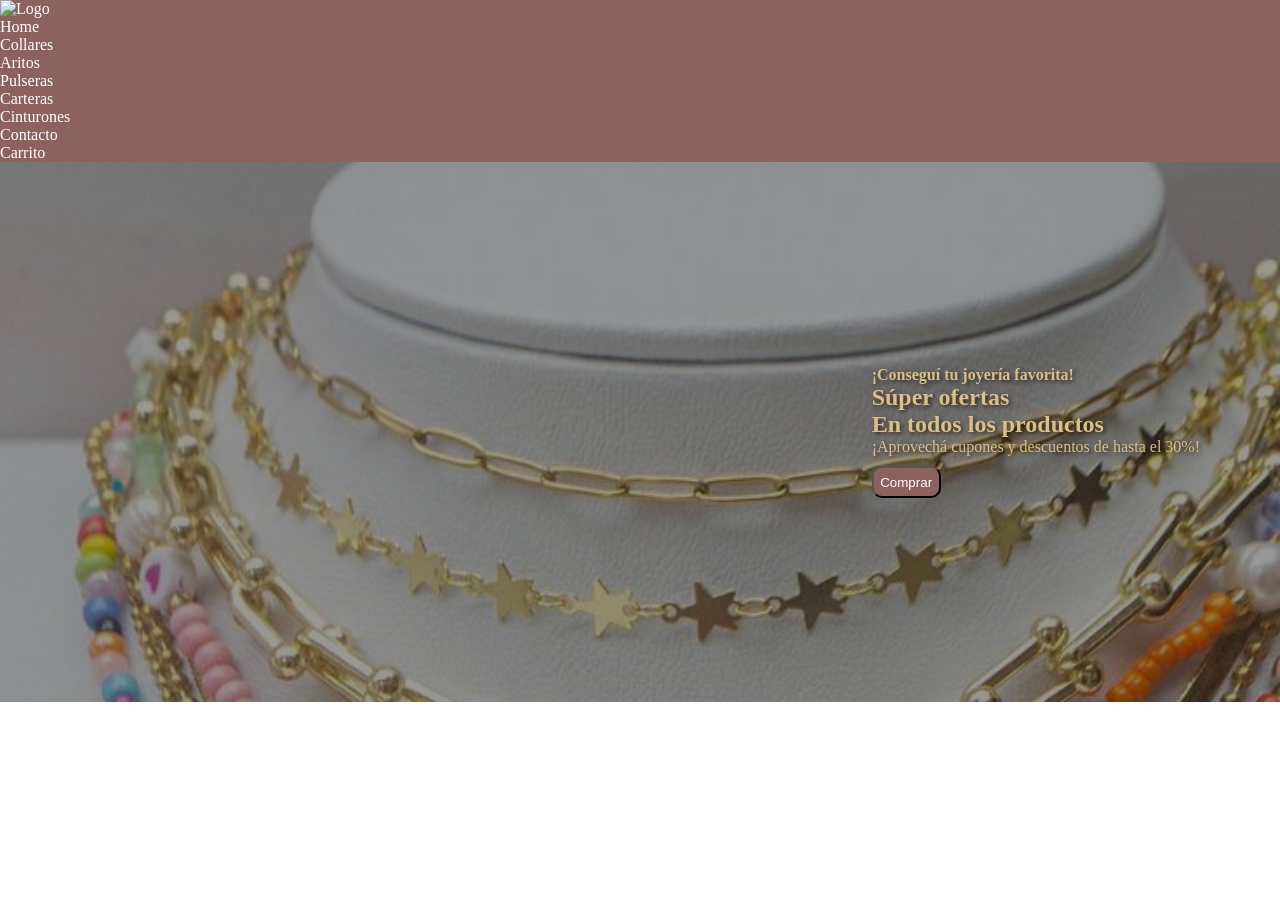
==== index.html @ f1d12759 "primer commit del curso" ====
<!DOCTYPE html>
<html lang="en">
<head>
    <meta charset="UTF-8">
    <meta name="viewport" content="width=device-width, initial-scale=1.0">
    <title>Home</title>
    <link rel="stylesheet" href="styles.css">

</head>
<body>
    <header>
        <nav>
            <a href="index.html">
                <img src="img/logo.png" alt="Logo" width="50">
            </a>
            <!-- Comportamiento de bloque -->
            <ul>
                <li>
                    <a href="index.html">Home</a>
                </li>
                <li>
                    <!-- carpeta/ para acceder a carpetas -->
                    <a href="pages/collares.html">Collares</a>
                </li>
                <li>
                    <a href="pages/aritos.html">Aritos</a>
                </li>
                <li>
                    <a href="pages/pulseras.html">Pulseras</a>
                </li>
                <li>
                    <a href="pages/pulseras.html">Carteras</a>
                </li>
                <li>
                    <a href="pages/cinturones.html">Cinturones</a>
                </li>
                <li>
                    <a href="pages/contacto.html">Contacto</a>
                </li>
                
                <li>
                    <a href="pages/carrito.html">Carrito</a>
                </li>
            </ul>
        </nav>
    </header>
    <section class="hero">
            <div class="hero-content">
                <h4>¡Conseguí tu joyería favorita!</h4>
                <h2>Súper ofertas</h2>
                <h1>En todos los productos</h1>
                <p>¡Aprovechá cupones y descuentos de hasta el 30%!</p>
                <button class="hero-b">Comprar</button>
            </div>
        </section>
</body>
</html>
---- styles.css ----
* {
    margin: 0;
    padding: 0;
    box-sizing: border-box;
}

nav {
    background-color: #8B635C;
}

ul {
     list-style: none;
}

a {
    text-decoration: none;
    color: white;
}

.hero {
    background-image: linear-gradient(rgba(0, 0, 0, 0.4), rgba(0, 0, 0, 0.4)), url("imagenes/hero.jpg");
    display: flex;
    align-items: center;
    justify-content: flex-end;
    height: 60vh;
    width: 100%;
    background-size: cover;
    background-position: top 5% center;
    padding: 0 80px;
    margin-bottom: 40px;
}

.hero-content {
    color: #DCBF85;
    text-shadow: 2px 2px 4px rgba(0, 0, 0, 0.6);
}

.hero-b {
    margin-top: 10px;
    background-color: #8B635C;
    color: white;
    padding: 2%;
    border-radius: 10px;
}

.productos {
    display: flex;
    justify-content: center;
    flex-direction: row;
    flex-wrap: wrap;
    align-items: center;
    text-align: center;

}

.producto {
    flex: 0 1 300px;
    width: 300px;
    height: auto;
    padding: 10px;
    border: 2px solid #DCBF85;
    border-radius: 30px;
    margin: 20px;
    overflow: hidden; /* Evita cualquier desbordamiento visual */
}

.imgpro {
    width: 100%;
    object-fit: contain;
}

button {
    background-color: #8B635C;
    color: white;
    padding: 2%;
    border-radius: 10px;
}

.compra-contenedor {
    display: flex;
    align-items: center;
    justify-content: center;
    gap: 10px;
    margin-top: 15px;
}
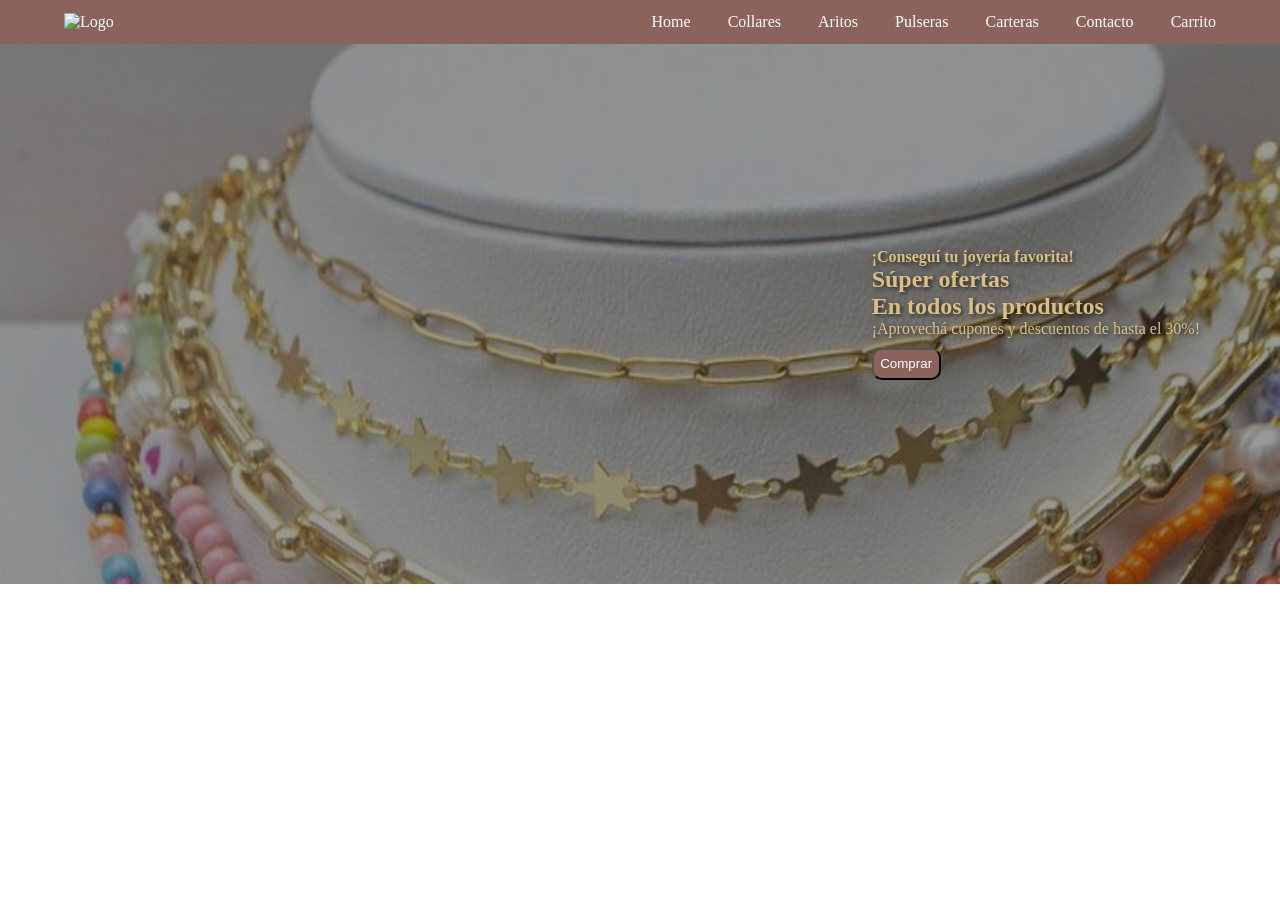
==== commit 6fff2506: "cambios clase 8" ====
--- a/index.html
+++ b/index.html
@@ -5,6 +5,7 @@
     <meta name="viewport" content="width=device-width, initial-scale=1.0">
     <title>Home</title>
     <link rel="stylesheet" href="styles.css">
+    <!-- <link href="https://cdn.jsdelivr.net/npm/bootstrap@5.3.8/dist/css/bootstrap.min.css" rel="stylesheet" integrity="sha384-sRIl4kxILFvY47J16cr9ZwB07vP4J8+LH7qKQnuqkuIAvNWLzeN8tE5YBujZqJLB" crossorigin="anonymous"> -->
 
 </head>
 <body>
@@ -32,9 +33,6 @@
                     <a href="pages/pulseras.html">Carteras</a>
                 </li>
                 <li>
-                    <a href="pages/cinturones.html">Cinturones</a>
-                </li>
-                <li>
                     <a href="pages/contacto.html">Contacto</a>
                 </li>
                 
@@ -53,5 +51,6 @@
                 <button class="hero-b">Comprar</button>
             </div>
         </section>
+   <!-- <script src="https://cdn.jsdelivr.net/npm/bootstrap@5.3.8/dist/js/bootstrap.bundle.min.js" integrity="sha384-FKyoEForCGlyvwx9Hj09JcYn3nv7wiPVlz7YYwJrWVcXK/BmnVDxM+D2scQbITxI" crossorigin="anonymous"></script> -->
 </body>
 </html>
--- a/styles.css
+++ b/styles.css
@@ -6,10 +6,28 @@
 
 nav {
     background-color: #8B635C;
+    display: flex;
+    justify-content: space-between;
+    flex-wrap: wrap;
+    align-items: center;
+    text-align: center;
+    padding: 1%;
+    padding-left: 5%;
+    padding-right: 5%;
 }
 
 ul {
-     list-style: none;
+    list-style: none;
+    display: flex;
+    justify-content: space-between;
+    flex-wrap: wrap;
+    align-items: end;
+    text-align: right;
+    width: 50%;
+}
+
+li {
+    padding-left: 2%;
 }
 
 a {
@@ -84,4 +102,37 @@
     margin-top: 15px;
 }
 
+@media (max-width: 900px) {
+    ul {
+        width: 60%;
+    }
+}
 
+@media (max-width: 750px) {
+    ul {
+        width: 70%;
+    }
+}
+
+@media (max-width: 640px) {
+    ul {
+        width: 80%;
+    }
+}
+
+@media (max-width: 600px) {
+    ul {
+    list-style: none;
+    display: flex;
+    flex-direction: column;
+    justify-content: space-between;
+    flex-wrap: wrap;
+    align-items: end;
+    text-align: right;
+    width: 50%;
+}
+li {
+    padding-top: 5%;
+}
+}
+
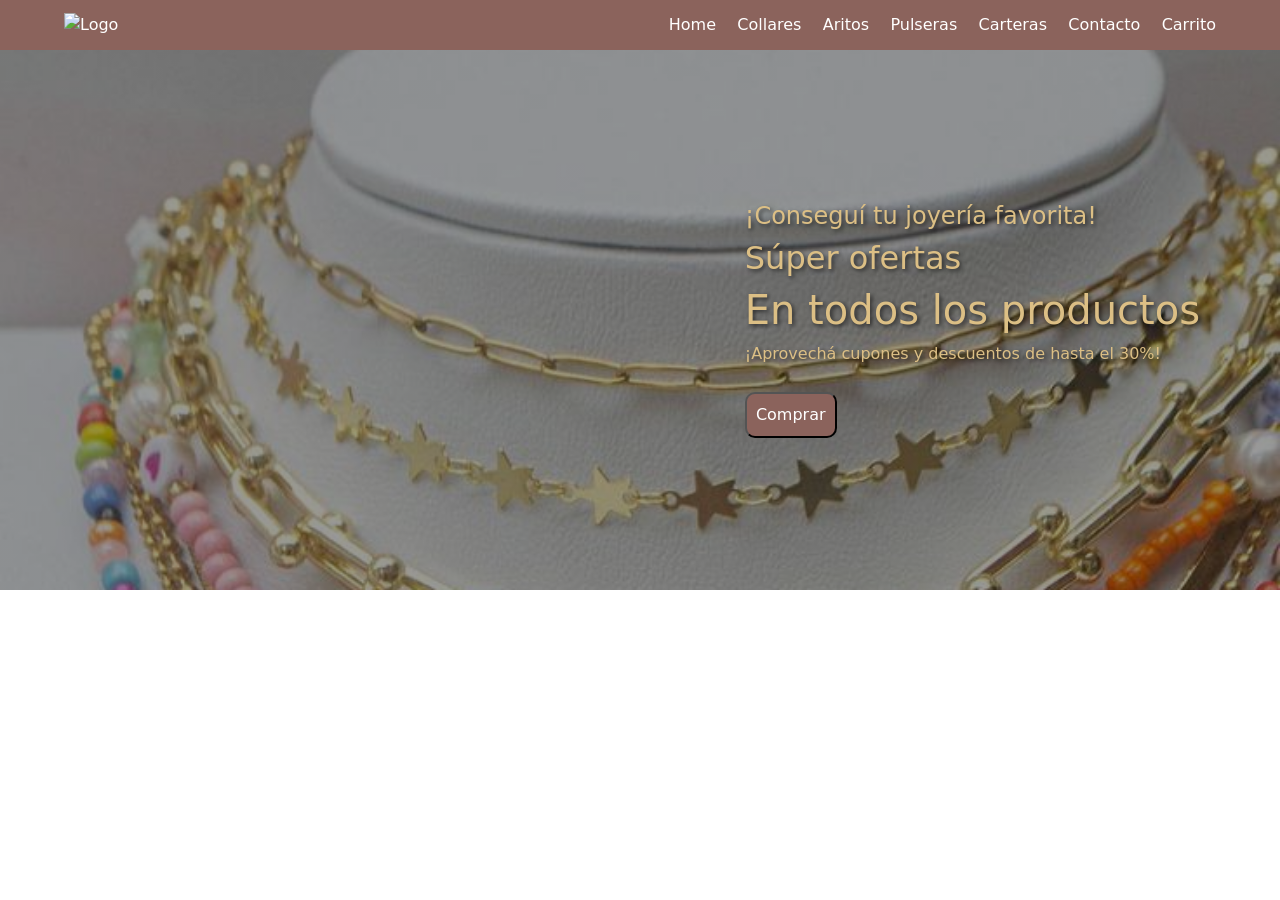
==== commit d839ff29: "cambios en header y agregue contacto" ====
--- a/index.html
+++ b/index.html
@@ -4,9 +4,8 @@
     <meta charset="UTF-8">
     <meta name="viewport" content="width=device-width, initial-scale=1.0">
     <title>Home</title>
+    <link href="https://cdn.jsdelivr.net/npm/bootstrap@5.3.8/dist/css/bootstrap.min.css" rel="stylesheet" integrity="sha384-sRIl4kxILFvY47J16cr9ZwB07vP4J8+LH7qKQnuqkuIAvNWLzeN8tE5YBujZqJLB" crossorigin="anonymous">
     <link rel="stylesheet" href="styles.css">
-    <!-- <link href="https://cdn.jsdelivr.net/npm/bootstrap@5.3.8/dist/css/bootstrap.min.css" rel="stylesheet" integrity="sha384-sRIl4kxILFvY47J16cr9ZwB07vP4J8+LH7qKQnuqkuIAvNWLzeN8tE5YBujZqJLB" crossorigin="anonymous"> -->
-
 </head>
 <body>
     <header>
@@ -24,20 +23,20 @@
                     <a href="pages/collares.html">Collares</a>
                 </li>
                 <li>
-                    <a href="pages/aritos.html">Aritos</a>
+                    <a href="pages/yacasi.html">Aritos</a>
                 </li>
                 <li>
-                    <a href="pages/pulseras.html">Pulseras</a>
+                    <a href="pages/yacasi.html">Pulseras</a>
                 </li>
                 <li>
-                    <a href="pages/pulseras.html">Carteras</a>
+                    <a href="pages/yacasi.html">Carteras</a>
                 </li>
                 <li>
                     <a href="pages/contacto.html">Contacto</a>
                 </li>
                 
                 <li>
-                    <a href="pages/carrito.html">Carrito</a>
+                    <a href="pages/yacasi.html">Carrito</a>
                 </li>
             </ul>
         </nav>
@@ -48,7 +47,7 @@
                 <h2>Súper ofertas</h2>
                 <h1>En todos los productos</h1>
                 <p>¡Aprovechá cupones y descuentos de hasta el 30%!</p>
-                <button class="hero-b">Comprar</button>
+                <a href="pages/collares.html"><button class="hero-b">Comprar</button></a>
             </div>
         </section>
    <!-- <script src="https://cdn.jsdelivr.net/npm/bootstrap@5.3.8/dist/js/bootstrap.bundle.min.js" integrity="sha384-FKyoEForCGlyvwx9Hj09JcYn3nv7wiPVlz7YYwJrWVcXK/BmnVDxM+D2scQbITxI" crossorigin="anonymous"></script> -->
--- a/styles.css
+++ b/styles.css
@@ -4,6 +4,10 @@
     box-sizing: border-box;
 }
 
+a {
+    text-decoration: none;
+    color: white;
+}
 nav {
     background-color: #8B635C;
     display: flex;
@@ -14,26 +18,29 @@
     padding: 1%;
     padding-left: 5%;
     padding-right: 5%;
+    text-decoration: none;
 }
 
 ul {
     list-style: none;
     display: flex;
-    justify-content: space-between;
+    justify-content: right;
     flex-wrap: wrap;
     align-items: end;
     text-align: right;
-    width: 50%;
+    flex-grow: 1;
+    margin-bottom: 0;
 }
 
 li {
     padding-left: 2%;
 }
 
-a {
-    text-decoration: none;
-    color: white;
+li > a:hover {
+    color: #DCBF85;
 }
+
+
 
 .hero {
     background-image: linear-gradient(rgba(0, 0, 0, 0.4), rgba(0, 0, 0, 0.4)), url("imagenes/hero.jpg");
@@ -90,7 +97,7 @@
 button {
     background-color: #8B635C;
     color: white;
-    padding: 2%;
+    padding: 1%;
     border-radius: 10px;
 }
 
@@ -102,23 +109,32 @@
     margin-top: 15px;
 }
 
-@media (max-width: 900px) {
-    ul {
-        width: 60%;
-    }
+.yacasi {
+    text-align: center;
+    margin: 2%;
 }
 
-@media (max-width: 750px) {
-    ul {
-        width: 70%;
-    }
+.yacasi > p{
+    padding: 2%;
 }
 
-@media (max-width: 640px) {
-    ul {
-        width: 80%;
-    }
+.casi:hover {
+    background-color: black;
 }
+
+.contacto {
+    display: flex;
+    justify-content: center;
+    margin-top: 5%;
+}
+
+.form {
+    display: flex;
+    flex-direction: column;
+    width: 50%;
+    justify-content: right;
+}
+
 
 @media (max-width: 600px) {
     ul {
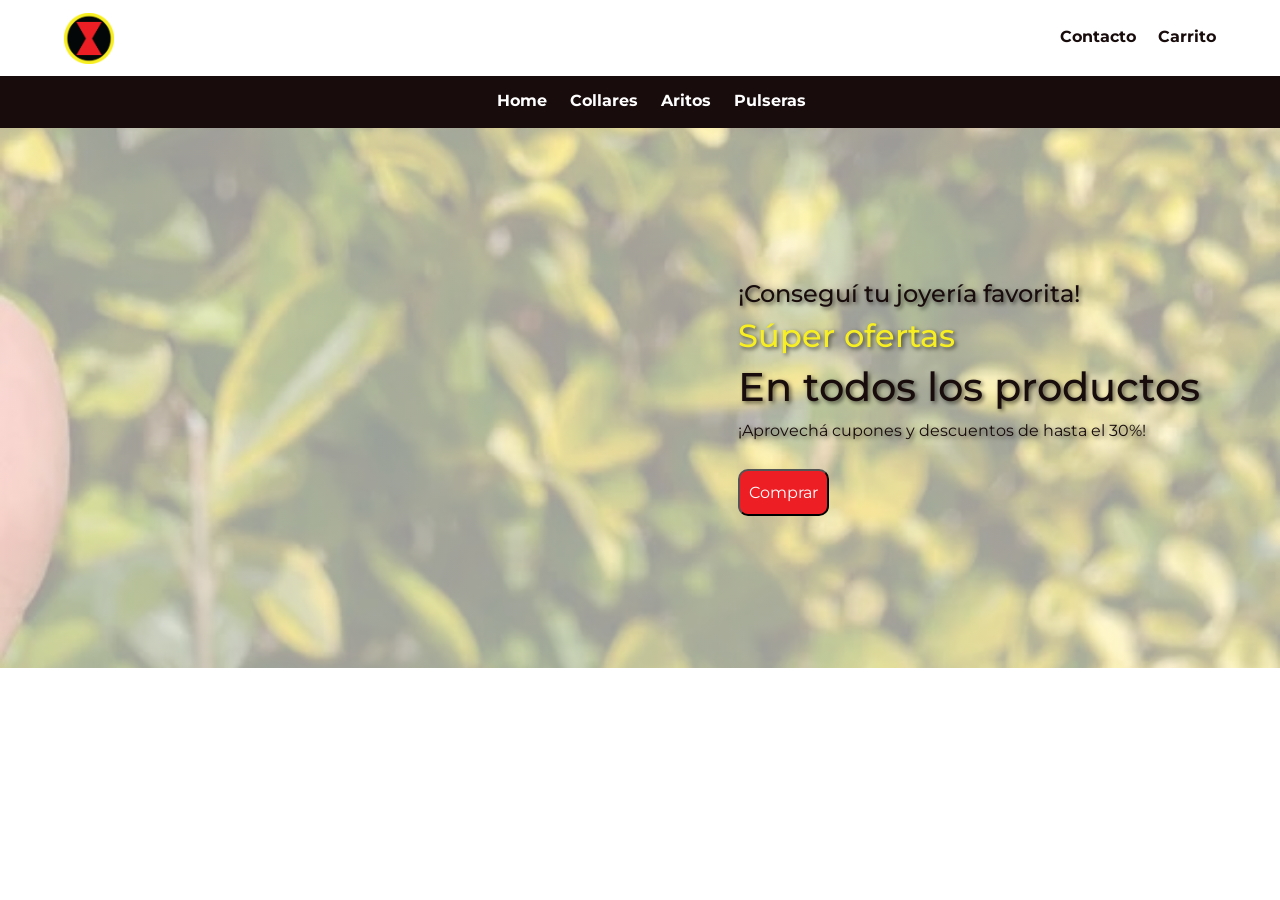
==== commit c1cf22b7: "mejoras y agregado de footer" ====
--- a/index.html
+++ b/index.html
@@ -6,31 +6,19 @@
     <title>Home</title>
     <link href="https://cdn.jsdelivr.net/npm/bootstrap@5.3.8/dist/css/bootstrap.min.css" rel="stylesheet" integrity="sha384-sRIl4kxILFvY47J16cr9ZwB07vP4J8+LH7qKQnuqkuIAvNWLzeN8tE5YBujZqJLB" crossorigin="anonymous">
     <link rel="stylesheet" href="styles.css">
+    <link rel="preconnect" href="https://fonts.googleapis.com">
+    <link rel="preconnect" href="https://fonts.gstatic.com" crossorigin>
+    <link href="https://fonts.googleapis.com/css2?family=Montserrat:ital,wght@0,100..900;1,100..900&family=Poppins:ital,wght@0,100;0,200;0,300;0,400;0,500;0,600;0,700;0,800;0,900;1,100;1,200;1,300;1,400;1,500;1,600;1,700;1,800;1,900&family=Roboto:ital,wght@0,100..900;1,100..900&display=swap" rel="stylesheet">
 </head>
 <body>
     <header>
-        <nav>
-            <a href="index.html">
-                <img src="img/logo.png" alt="Logo" width="50">
+       <nav class="nav-var">
+            <a href="../index.html">
+                <img src="imagenes/logo.png" alt="Logo" width="50">
             </a>
             <!-- Comportamiento de bloque -->
+            
             <ul>
-                <li>
-                    <a href="index.html">Home</a>
-                </li>
-                <li>
-                    <!-- carpeta/ para acceder a carpetas -->
-                    <a href="pages/collares.html">Collares</a>
-                </li>
-                <li>
-                    <a href="pages/yacasi.html">Aritos</a>
-                </li>
-                <li>
-                    <a href="pages/yacasi.html">Pulseras</a>
-                </li>
-                <li>
-                    <a href="pages/yacasi.html">Carteras</a>
-                </li>
                 <li>
                     <a href="pages/contacto.html">Contacto</a>
                 </li>
@@ -40,16 +28,38 @@
                 </li>
             </ul>
         </nav>
+        <nav class="pages">
+            <ul class="pages">
+                <li>
+                    <a class="paginas" href="index.html">Home</a>
+                </li>
+                <li>
+                    <!-- carpeta/ para acceder a carpetas -->
+                    <a class="paginas" href="pages/collares.html">Collares</a>
+                </li>
+                <li>
+                    <a class="paginas" href="pages/yacasi.html">Aritos</a>
+                </li>
+                <li>
+                    <a class="paginas" href="pages/yacasi.html">Pulseras</a>
+                </li>
+            </ul>
+        </nav>
     </header>
-    <section class="hero">
+    <main>
+        <section class="hero">
             <div class="hero-content">
                 <h4>¡Conseguí tu joyería favorita!</h4>
-                <h2>Súper ofertas</h2>
+                <h2 class="ofertas">Súper ofertas</h2>
                 <h1>En todos los productos</h1>
                 <p>¡Aprovechá cupones y descuentos de hasta el 30%!</p>
                 <a href="pages/collares.html"><button class="hero-b">Comprar</button></a>
             </div>
         </section>
+    </main>
+    <footer>
+        
+    </footer>
    <!-- <script src="https://cdn.jsdelivr.net/npm/bootstrap@5.3.8/dist/js/bootstrap.bundle.min.js" integrity="sha384-FKyoEForCGlyvwx9Hj09JcYn3nv7wiPVlz7YYwJrWVcXK/BmnVDxM+D2scQbITxI" crossorigin="anonymous"></script> -->
 </body>
 </html>
--- a/styles.css
+++ b/styles.css
@@ -1,15 +1,35 @@
+.montserrat {
+  font-family: "Montserrat", sans-serif;
+  font-optical-sizing: auto;
+  font-weight: 100%;
+  font-style: normal;
+}
+
 * {
     margin: 0;
     padding: 0;
     box-sizing: border-box;
+    font-family: "Montserrat";
 }
 
 a {
     text-decoration: none;
+    color: #180c0c;
+    font-weight: bold;
+}
+
+.paginas {
+     text-decoration: none;
     color: white;
 }
+
+.paginas:hover {
+    color: #f8ef22;
+    border-bottom: 2px solid #f8ef22;
+}
+
 nav {
-    background-color: #8B635C;
+    background-color: white;
     display: flex;
     justify-content: space-between;
     flex-wrap: wrap;
@@ -30,20 +50,32 @@
     text-align: right;
     flex-grow: 1;
     margin-bottom: 0;
+    padding: 0%;
+}
+
+.pages {
+    background-color: #180c0c;
+    list-style: none;
+    display: flex;
+    justify-content: center;
+    flex-wrap: wrap;
+    align-items: center;
+    text-align: center;
 }
 
 li {
     padding-left: 2%;
+    border-bottom: 2px solid transparent; /* Deja un espacio para la línea sin que se vea de entrada */
+  transition: border-color 0.3s ease;
 }
 
 li > a:hover {
-    color: #DCBF85;
-}
-
-
+    color: #ed1f24;
+    border-bottom: 2px solid #ed1f24;
+}
 
 .hero {
-    background-image: linear-gradient(rgba(0, 0, 0, 0.4), rgba(0, 0, 0, 0.4)), url("imagenes/hero.jpg");
+    background-image:  linear-gradient(rgba(255, 253, 253, 0.6), rgba(255, 255, 255, 0.6)), url("imagenes/heroimage.jpeg");
     display: flex;
     align-items: center;
     justify-content: flex-end;
@@ -56,16 +88,20 @@
 }
 
 .hero-content {
-    color: #DCBF85;
+    color: #180c0c;
     text-shadow: 2px 2px 4px rgba(0, 0, 0, 0.6);
 }
 
 .hero-b {
     margin-top: 10px;
-    background-color: #8B635C;
+    background-color: #ed1f24;
     color: white;
     padding: 2%;
     border-radius: 10px;
+}
+
+.ofertas {
+    color: #f8ef22;
 }
 
 .productos {
@@ -83,10 +119,10 @@
     width: 300px;
     height: auto;
     padding: 10px;
-    border: 2px solid #DCBF85;
+    border: 2px solid #ed1f24;
     border-radius: 30px;
     margin: 20px;
-    overflow: hidden; /* Evita cualquier desbordamiento visual */
+    overflow: hidden; /* evita cualquier desbordamiento visual */
 }
 
 .imgpro {
@@ -95,10 +131,15 @@
 }
 
 button {
-    background-color: #8B635C;
+    background-color: #ed1f24;
     color: white;
     padding: 1%;
     border-radius: 10px;
+}
+
+.btn-danger:hover {
+    background-color: #f8ef22;
+    color: #180c0c;
 }
 
 .compra-contenedor {
@@ -109,6 +150,12 @@
     margin-top: 15px;
 }
 
+.compra-contenedor > button {
+    background-color: #f8ef22;
+    color: #180c0c;
+    border-color: #f8ef22;
+}
+
 .yacasi {
     text-align: center;
     margin: 2%;
@@ -118,8 +165,13 @@
     padding: 2%;
 }
 
+.casi{
+    font-weight: bold;
+}
+
 .casi:hover {
-    background-color: black;
+    background-color: #f8ef22;
+    color: #180c0c;
 }
 
 .contacto {
@@ -128,27 +180,93 @@
     margin-top: 5%;
 }
 
+.min-vh-100 {
+    min-height: 0 !important;
+}
+
 .form {
     display: flex;
     flex-direction: column;
-    width: 50%;
+    width: 450px;
     justify-content: right;
 }
 
+.footer {
+    display: flex;
+    flex-direction: column;
+    justify-content: center;
+    background-color: #180c0c;
+    color: #ffffff;
+    text-align: center;
+    align-items: center;
+    margin: auto;
+    padding: 1%;
+    flex-grow: 0 !important;
+
+}
+
+.pies {
+    display: flex !important;
+    flex-direction: row !important;     
+    justify-content: center !important;  
+    width: auto !important;             
+    flex-grow: 0 !important;            
+    list-style: none !important;
+    padding: 0 !important;
+    margin: 0 0 10px 0 !important;      
+}
+
+.pies li {
+    display: inline-block !important;
+    padding: 0 15px !important;         
+    margin: 0 !important;
+}
+
+.pie {
+    color: #ffffff !important;
+    text-decoration: none !important;
+    font-weight: bold !important;
+}
+
+.footer > p {
+    margin: 0;
+}
+
+@media (max-width: 980px){
+    .form {
+        width: 300px;
+    }
+}
+
+@media (max-width: 770px){
+    .form {
+        width: 90%;
+        justify-content: center;
+    }
+}
 
 @media (max-width: 600px) {
     ul {
     list-style: none;
     display: flex;
-    flex-direction: column;
-    justify-content: space-between;
+    flex-direction: row;
+    justify-content: end;
     flex-wrap: wrap;
     align-items: end;
     text-align: right;
     width: 50%;
 }
+
+.pages {
+    justify-content: space-around;
+    padding: 1.5%;
+}
+
 li {
-    padding-top: 5%;
-}
-}
-
+    padding: 1%;
+}
+.hero {
+    text-align: center;
+}
+}
+
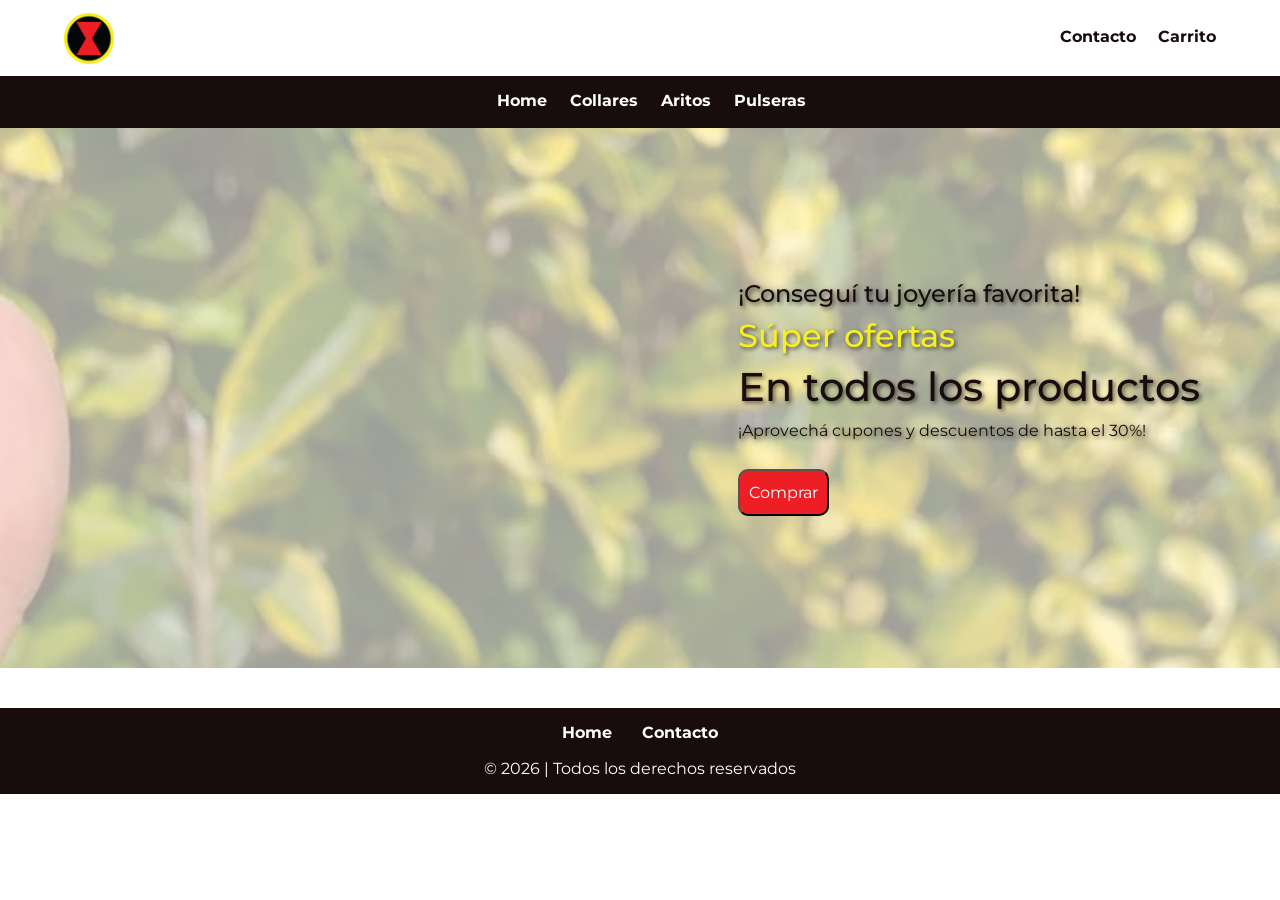
==== commit cb4ca114: "footer" ====
--- a/index.html
+++ b/index.html
@@ -57,8 +57,18 @@
             </div>
         </section>
     </main>
-    <footer>
-        
+    <footer class="footer">
+        <div>
+            <ul class="pies pages">
+                <li>
+                    <a class="paginas" href="../index.html">Home</a>
+                </li>
+                <li>
+                    <a class="paginas" href="pages/contacto.html">Contacto</a>
+                </li>
+            </ul>
+        </div>
+        <p>© 2026 | Todos los derechos reservados</p>
     </footer>
    <!-- <script src="https://cdn.jsdelivr.net/npm/bootstrap@5.3.8/dist/js/bootstrap.bundle.min.js" integrity="sha384-FKyoEForCGlyvwx9Hj09JcYn3nv7wiPVlz7YYwJrWVcXK/BmnVDxM+D2scQbITxI" crossorigin="anonymous"></script> -->
 </body>
--- a/styles.css
+++ b/styles.css
@@ -223,9 +223,13 @@
 }
 
 .pie {
-    color: #ffffff !important;
+    color: #ffffff ;
     text-decoration: none !important;
     font-weight: bold !important;
+}
+
+.pie a:hover {
+    color: #f8ef22;
 }
 
 .footer > p {
